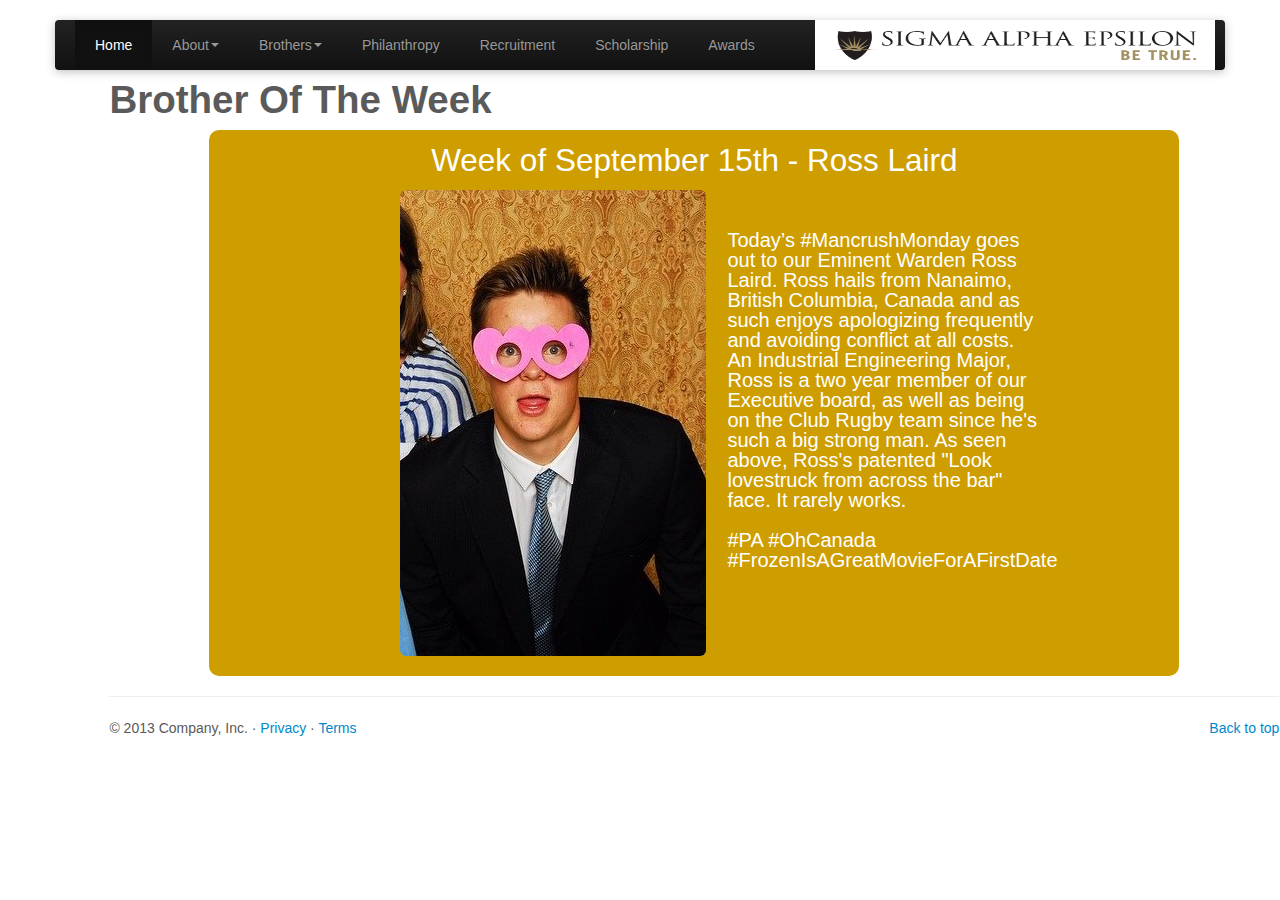
==== brotherOfTheWeek.html @ 2939f8f4 "added recruitment page" ====
<!DOCTYPE html>
<html lang="en">
<head>
  <meta charset="utf-8">
  <title>SAE &middot; ILPO</title>
  <meta name="viewport" content="width=device-width, initial-scale=1.0">
  <meta name="description" content="">
  <meta name="author" content="">

  <!-- Le styles -->
  <link href="bootstrap/css/bootstrap.css" rel="stylesheet">
  <link href="bootstrap/css/bootstrap-responsive.css" rel="stylesheet">
  <style>
  #gold {
    color: #ffd700;
  }
    /* GLOBAL STYLES
    -------------------------------------------------- */
    /* Padding below the footer and lighter body text */

    body {
      padding-bottom: 40px;
      color: #5a5a5a;
    }



    /* CUSTOMIZE THE NAVBAR
    -------------------------------------------------- */

    /* Special class on .container surrounding .navbar, used for positioning it into place. */
    .navbar-wrapper {
      position: absolute;
      top: 0;
      left: 0;
      right: 0;
      z-index: 10;
      margin-top: 20px;
      margin-bottom: -90px; /* Negative margin to pull up carousel. 90px is roughly margins and height of navbar. */
    }
    .navbar-wrapper .navbar {

    }

    /* Remove border and change up box shadow for more contrast */
    .navbar .navbar-inner {
      border: 0;
      -webkit-box-shadow: 0 2px 10px rgba(0,0,0,.25);
      -moz-box-shadow: 0 2px 10px rgba(0,0,0,.25);
      box-shadow: 0 2px 10px rgba(0,0,0,.25);
    }

    /* Downsize the brand/project name a bit */
    .navbar .brand {
      padding: 14px 20px 16px; /* Increase vertical padding to match navbar links */
      font-size: 16px;
      font-weight: bold;
      text-shadow: 0 -1px 0 rgba(0,0,0,.5);
    }

    /* Navbar links: increase padding for taller navbar */
    .navbar .nav > li > a {
      padding: 15px 20px;
    }

    /* Offset the responsive button for proper vertical alignment */
    .navbar .btn-navbar {
      margin-top: 10px;
    }

    #littleFlag {
      width: 400px;
      height: 50px;
      margin-bottom: 0px;
      padding-top: 0px;
      margin-right: -10px;
      float: right;
    }

    #topHeader {
      margin-top: 70px;
    }

    #valuesRow {
      margin-top: 20px;
    }

    #fadeIn {
      opacity:1;
      transition: opacity 1s; 
    }

    #fadeIn.fade {
      opacity:0;
    }

    #valuesPic {
      height: 600px;
      text-align: center;
      margin-top: 20px;
    }

    #paddyFeaturette {
      margin-top: -150px;
    }

    #otherFeaturette {
      margin-top: -70px;
      margin-bottom: -50px;
    }

    #danceFeaturette {
      margin-top: -100px;
    }

    #topFeaturette {
      margin-bottom: -50px;
    }

    #BrotherWeek {
      background: #ce9d00;
      border-radius: 10px;
      color: white;
    }

    .BOTW {
      border-radius: 6px;
      float: left;
    }

    #BOTWD {
      float: right;
      padding-top: 40px;
      font-size: 20px;
    }

    #BrotherContent {
      padding-bottom: 20px;
    }

    #BrotherTitle {
      text-align: center;
    }


    /* CUSTOMIZE THE CAROUSEL
    -------------------------------------------------- */

    /* Carousel base class */
    .carousel {
      margin-bottom: 60px;
    }

    .carousel .container {
      position: relative;
      z-index: 9;
    }

    .carousel-control {
      height: 80px;
      margin-top: 0;
      font-size: 120px;
      text-shadow: 0 1px 1px rgba(0,0,0,.4);
      background-color: transparent;
      border: 0;
      z-index: 10;
    }

    .carousel .item {
      height: 500px;
    }
    .carousel img {
      position: absolute;
      top: 0;
      left: 0;
      min-width: 100%;
      height: 500px;
    }

    .carousel-caption {
      background-color: transparent;
      position: static;
      max-width: 550px;
      padding: 0 20px;
      margin-top: 200px;
    }
    .carousel-caption h1,
    .carousel-caption .lead {
      margin: 0;
      line-height: 1.25;
      color: #fff;
      text-shadow: 0 1px 1px rgba(0,0,0,.4);
    }
    .carousel-caption .btn {
      margin-top: 10px;
    }



    /* MARKETING CONTENT
    -------------------------------------------------- */

    /* Center align the text within the three columns below the carousel */
    .marketing .span4 {
      text-align: center;
    }
    .marketing h2 {
      font-weight: normal;
    }
    .marketing .span4 p {
      margin-left: 10px;
      margin-right: 10px;
    }


    /* Featurettes
    ------------------------- */

    .featurette-divider {
      margin: 80px 0; /* Space out the Bootstrap <hr> more */
    }
    .featurette {
      padding-top: 120px; /* Vertically center images part 1: add padding above and below text. */
      overflow: hidden; /* Vertically center images part 2: clear their floats. */
    }
    .featurette-image {
      margin-top: -120px; /* Vertically center images part 3: negative margin up the image the same amount of the padding to center it. */
    }

    /* Give some space on the sides of the floated elements so text doesn't run right into it. */
    .featurette-image.pull-left {
      margin-right: 40px;
    }
    .featurette-image.pull-right {
      margin-left: 40px;
    }

    /* Thin out the marketing headings */
    .featurette-heading {
      font-size: 50px;
      font-weight: 300;
      line-height: 1;
      letter-spacing: -1px;
    }



    /* RESPONSIVE CSS
    -------------------------------------------------- */

    @media (max-width: 979px) {

      .container.navbar-wrapper {
        margin-bottom: 0;
        width: 10px;
      }
      .navbar-inner {
        border-radius: 0;
        margin: -20px 0;
      }

      .carousel .item {
        height: 500px;
      }
      .carousel img {
        width: auto;
        height: 500px;
      }

      .featurette {
        height: auto;
        padding: 0;
      }
      .featurette-image.pull-left,
      .featurette-image.pull-right {
        display: block;
        float: none;
        max-width: 40%;
        margin: 0 auto 20px;
      }
    }


    @media (max-width: 767px) {

      .navbar-inner {
        margin: -20px;
      }

      .carousel {
        margin-left: -20px;
        margin-right: -20px;
      }
      .carousel .container {

      }
      .carousel .item {
        height: 300px;
      }
      .carousel img {
        height: 300px;
      }
      .carousel-caption {
        width: 65%;
        padding: 0 70px;
        margin-top: 100px;
      }
      .carousel-caption h1 {
        font-size: 30px;
      }
      .carousel-caption .lead,
      .carousel-caption .btn {
        font-size: 18px;
      }

      .marketing .span4 + .span4 {
        margin-top: 40px;
      }

      .featurette-heading {
        font-size: 30px;
      }
      .featurette .lead {
        font-size: 18px;
        line-height: 1.5;
      }

    }
    </style>

    <!-- HTML5 shim, for IE6-8 support of HTML5 elements -->
    <!--[if lt IE 9]>
      <script src="../assets/js/html5shiv.js"></script>
      <![endif]-->

      <!-- Fav and touch icons -->
      <link rel="apple-touch-icon-precomposed" sizes="144x144" href="../assets/ico/apple-touch-icon-144-precomposed.png">
      <link rel="apple-touch-icon-precomposed" sizes="114x114" href="../assets/ico/apple-touch-icon-114-precomposed.png">
      <link rel="apple-touch-icon-precomposed" sizes="72x72" href="../assets/ico/apple-touch-icon-72-precomposed.png">
      <link rel="apple-touch-icon-precomposed" href="../assets/ico/apple-touch-icon-57-precomposed.png">
      <link rel="shortcut icon" href="../assets/ico/favicon.png">
    </head>

    <body>


      <div class="row-fluid">
        <div class="span10 offset1">
    <!-- NAVBAR
    ================================================== -->
    <div class="navbar-wrapper">
      <!-- Wrap the .navbar in .container to center it within the absolutely positioned parent. -->
      <div class="container">

        <div class="navbar navbar-inverse">
          <div class="navbar-inner">
            <!-- Responsive Navbar Part 1: Button for triggering responsive navbar (not covered in tutorial). Include responsive CSS to utilize. -->
            <button type="button" class="btn btn-navbar" data-toggle="collapse" data-target=".nav-collapse">
              <span class="icon-bar"></span>
              <span class="icon-bar"></span>
              <span class="icon-bar"></span>
            </button>
            <!-- Responsive Navbar Part 2: Place all navbar contents you want collapsed withing .navbar-collapse.collapse. -->
            <div class="nav-collapse collapse">
              <ul class="nav">
                <li class="active"><a href="index.html">Home</a></li>
                <li class="dropdown">
                  <a href="#" class="dropdown-toggle" data-toggle="dropdown">About<b class="caret"></b></a>
                  <ul class="dropdown-menu">
                    <li><a href="history.html">History</a></li>
                    <li><a href="history.html#valuesRow">Values</a></li>
                  </ul>
                </li>
                <li class="dropdown">
                  <a href="#" class="dropdown-toggle" data-toggle="dropdown">Brothers<b class="caret"></b></a>
                  <ul class="dropdown-menu">
                    <li><a href="meetTheGuys.html">Meet the Guys</a></li>
                    <li><a href="brotherOfTheWeek.html">Brother of the Week</a></li>
                  </ul>
                </li>
                <li><a href="philanthropy.html">Philanthropy</a></li>
                <li><a href="recruitment.html">Recruitment</a></li>
                <li><a href="#contact">Scholarship</a></li>
                <li><a href="#contact">Awards</a></li>
              </ul>
              <img id="littleFlag" src="images/logo.png">
            </div><!--/.nav-collapse -->
          </div><!-- /.navbar-inner -->
        </div><!-- /.navbar -->

      </div> <!-- /.container -->
    </div><!-- /.navbar-wrapper -->


    <!-- Timeline -->
    <div class="container marketing">
      <div id="topHeader"class="row-fluid">
        <div class="span6">
          <h1>Brother Of The Week</h1>
        </div>
      </div>

      <div class="row-fluid">
        <div class="span10 offset1" id="BrotherWeek">
        <h2 id="BrotherTitle"> Week of September 15th - Ross Laird</h2>
        <div class="span8 offset2" id="BrotherContent">
        <img class="BOTW" src="images/LairdBOTW.jpg">
        <div id="BOTWD" class="span6">
          <p>Today’s #MancrushMonday goes out to our Eminent Warden Ross Laird. Ross hails from Nanaimo, British Columbia, Canada and as such enjoys apologizing frequently and avoiding conflict at all costs. An Industrial Engineering Major, Ross is a two year member of our Executive board, as well as being on the Club Rugby team since he's such a big strong man. As seen above, Ross's patented "Look lovestruck from across the bar" face. It rarely works. <br> <br> #PA #OhCanada #FrozenIsAGreatMovieForAFirstDate
          </p>
        </div>
      </div>
      </div>
      </div>

      <hr>
      <!-- FOOTER -->
      <footer>
        <p class="pull-right"><a href="#">Back to top</a></p>
        <p>&copy; 2013 Company, Inc. &middot; <a href="#">Privacy</a> &middot; <a href="#">Terms</a></p>
      </footer>

    </div>

    <!-- Le javascript
    ================================================== -->
    <!-- Placed at the end of the document so the pages load faster -->
    <script src="bootstrap/js/jquery-1.11.1.min.js"></script>
    <script src="bootstrap/js/jquery.animateNumber.min.js"></script>
    <script src="bootstrap/js/bootstrap.js"></script>
    <script>
    !function ($) {
      $(function(){
          // carousel demo
          $('#myCarousel').carousel()
        })
    }(window.jQuery)
    </script>
    <script src="bootstrap/js/holder.js"></script>
  </body>
  </html>
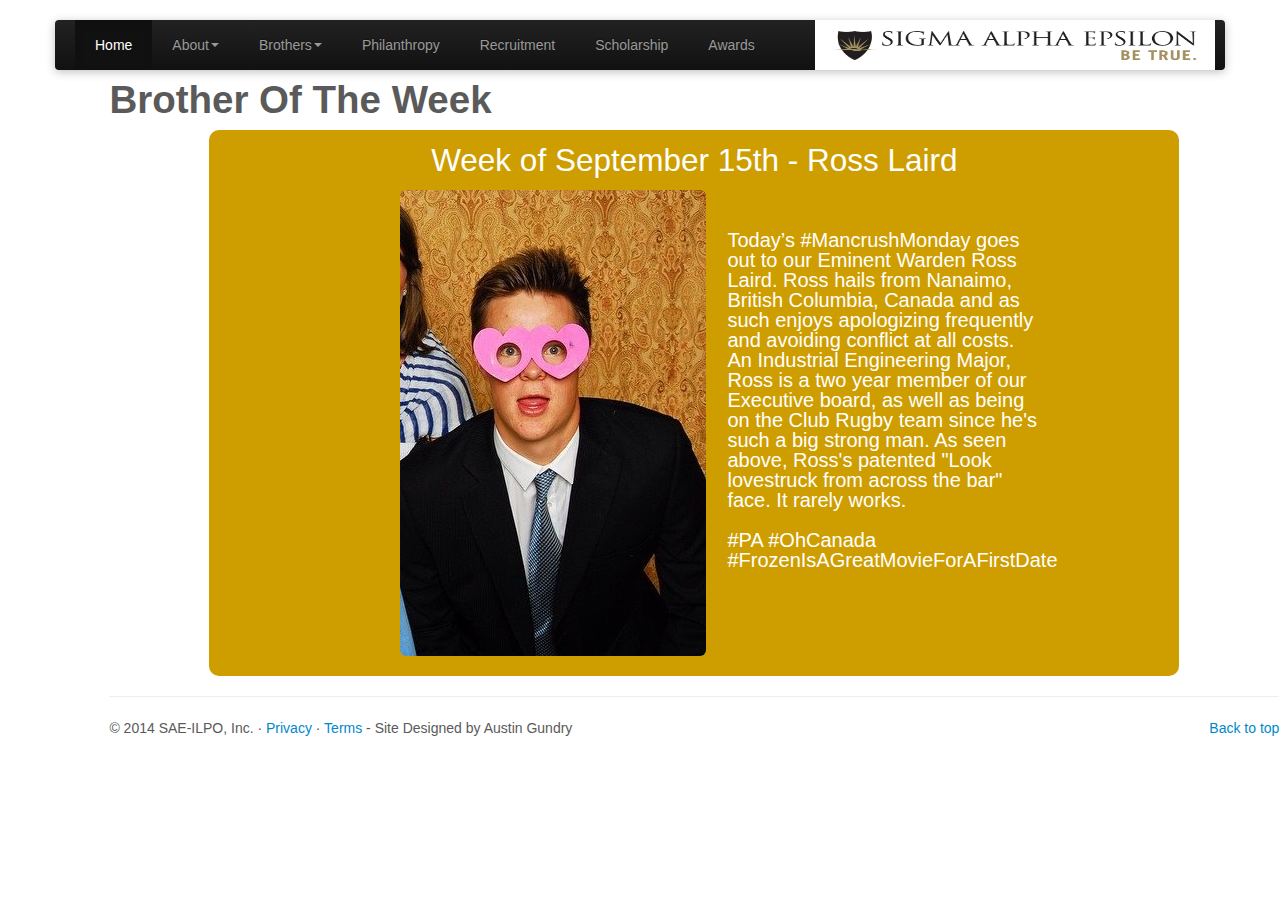
==== commit 00b8ff6a: "Navbar changes for phones" ====
--- a/brotherOfTheWeek.html
+++ b/brotherOfTheWeek.html
@@ -3,7 +3,7 @@
 <head>
   <meta charset="utf-8">
   <title>SAE &middot; ILPO</title>
-  <meta name="viewport" content="width=device-width, initial-scale=1.0">
+  <meta name="viewport" content="width=device-width, initial-scale=1.0, user-scalable=yes" />
   <meta name="description" content="">
   <meta name="author" content="">
 
@@ -417,7 +417,7 @@
       <!-- FOOTER -->
       <footer>
         <p class="pull-right"><a href="#">Back to top</a></p>
-        <p>&copy; 2013 Company, Inc. &middot; <a href="#">Privacy</a> &middot; <a href="#">Terms</a></p>
+        <p>&copy; 2014 SAE-ILPO, Inc. &middot; <a href="#">Privacy</a> &middot; <a href="#">Terms</a> - Site Designed by Austin Gundry</p>
       </footer>
 
     </div>
